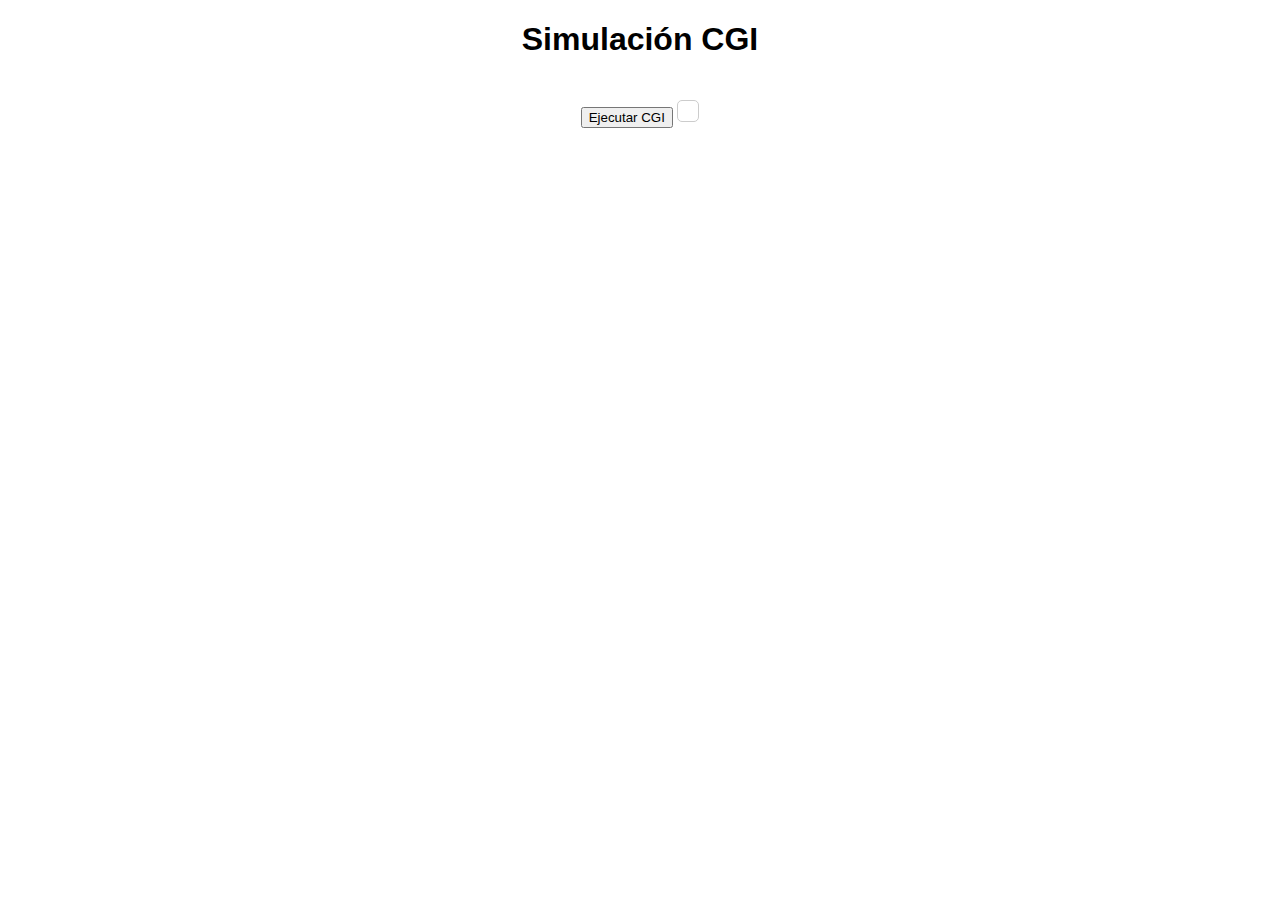
==== cgi.html @ 36adb47e "cgi" ====
<!DOCTYPE html>
<html lang="es">
<head>
    <meta charset="UTF-8">
    <meta name="viewport" content="width=device-width, initial-scale=1.0">
    <title>Simulación CGI</title>
    <style>
        body {
            font-family: Arial, sans-serif;
            text-align: center;
        }
        #resultado {
            margin-top: 20px;
            padding: 10px;
            border: 1px solid #ccc;
            border-radius: 5px;
            display: inline-block;
        }
    </style>
</head>
<body>
    <h1>Simulación CGI</h1>
    
    <button onclick="simularCGI()">Ejecutar CGI</button>
    
    <div id="resultado"></div>

    <script>
        function simularCGI() {
            // Simulación de datos enviados al servidor
            var datosEnviados = {
                usuario: "ejemplo",
                accion: "guardar",
                datos: "informacion importante"
            };

            // Simulación de solicitud al servidor (puedes realizar acciones más complejas aquí)
            // En un entorno real, deberías usar una solicitud AJAX hacia tu servidor.
            var respuestaDelServidor = simularProcesamientoEnServidor(datosEnviados);

            // Manejar la respuesta del servidor (simulada)
            document.getElementById('resultado').innerHTML = `<strong>Respuesta del servidor:</strong> ${respuestaDelServidor}`;
        }

        // Simulación de procesamiento en el servidor (puedes reemplazar esto con una solicitud AJAX real)
        function simularProcesamientoEnServidor(datos) {
            // Aquí podrías realizar operaciones del lado del servidor y devolver una respuesta
            return `Datos recibidos: ${JSON.stringify(datos)}`;
        }
    </script>
</body>
</html>
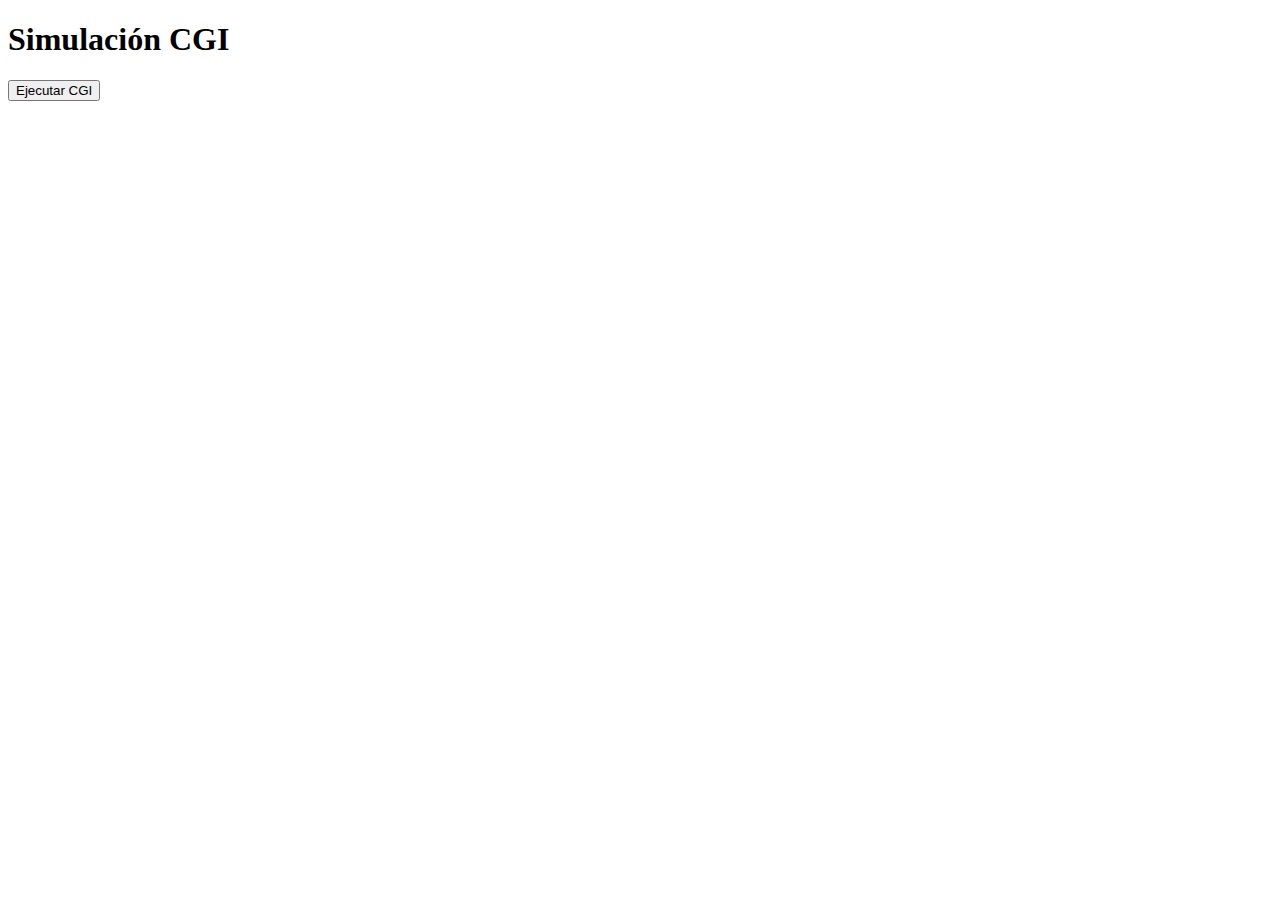
==== commit 26380971: "modificacones" ====
--- a/cgi.html
+++ b/cgi.html
@@ -4,49 +4,12 @@
     <meta charset="UTF-8">
     <meta name="viewport" content="width=device-width, initial-scale=1.0">
     <title>Simulación CGI</title>
-    <style>
-        body {
-            font-family: Arial, sans-serif;
-            text-align: center;
-        }
-        #resultado {
-            margin-top: 20px;
-            padding: 10px;
-            border: 1px solid #ccc;
-            border-radius: 5px;
-            display: inline-block;
-        }
-    </style>
-</head>
+    
 <body>
     <h1>Simulación CGI</h1>
     
     <button onclick="simularCGI()">Ejecutar CGI</button>
     
     <div id="resultado"></div>
-
-    <script>
-        function simularCGI() {
-            // Simulación de datos enviados al servidor
-            var datosEnviados = {
-                usuario: "ejemplo",
-                accion: "guardar",
-                datos: "informacion importante"
-            };
-
-            // Simulación de solicitud al servidor (puedes realizar acciones más complejas aquí)
-            // En un entorno real, deberías usar una solicitud AJAX hacia tu servidor.
-            var respuestaDelServidor = simularProcesamientoEnServidor(datosEnviados);
-
-            // Manejar la respuesta del servidor (simulada)
-            document.getElementById('resultado').innerHTML = `<strong>Respuesta del servidor:</strong> ${respuestaDelServidor}`;
-        }
-
-        // Simulación de procesamiento en el servidor (puedes reemplazar esto con una solicitud AJAX real)
-        function simularProcesamientoEnServidor(datos) {
-            // Aquí podrías realizar operaciones del lado del servidor y devolver una respuesta
-            return `Datos recibidos: ${JSON.stringify(datos)}`;
-        }
-    </script>
 </body>
 </html>